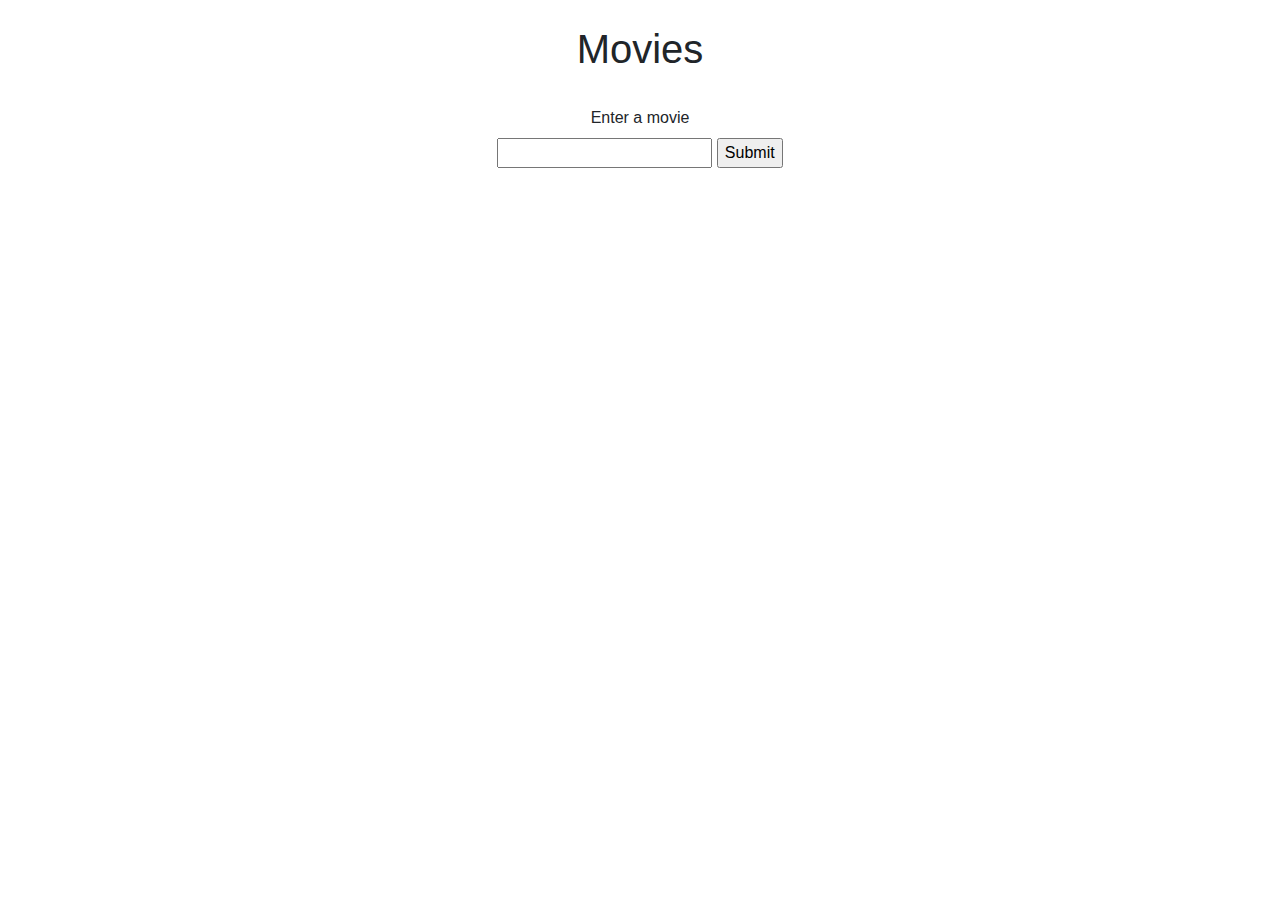
==== index.html @ 2458aaca "initial commit" ====
<!DOCTYPE html>
<html lang="en">
<head>
  <meta charset="utf-8" />
  <title>Movies</title>
  <meta name='viewport'
      content='width=device-width, initial-scale=1.0, maximum-scale=1.0' />
  <link rel="stylesheet" href="https://maxcdn.bootstrapcdn.com/bootstrap/4.0.0/css/bootstrap.min.css" integrity="sha384-Gn5384xqQ1aoWXA+058RXPxPg6fy4IWvTNh0E263XmFcJlSAwiGgFAW/dAiS6JXm" crossorigin="anonymous">
  <link rel="stylesheet" href="styles.css">
</head>
<body>

  <div class="title">
    <h1>Movies</h1>
  </div>


  <div class="input">
    <form class="submit">
      <label>Enter a movie</label>
      <div>
      <input id="movieInput" type="text"></input>
      <input id="movieSubmit" type="submit" value="Submit"></input>
        </div>
    </form>
  </div>

  <img src="" id="poster">



<script src="https://cdnjs.cloudflare.com/ajax/libs/moment.js/2.24.0/moment.min.js" integrity="sha256-4iQZ6BVL4qNKlQ27TExEhBN1HFPvAvAMbFavKKosSWQ=" crossorigin="anonymous"></script>
  <script src="https://code.jquery.com/jquery-3.3.1.slim.min.js" integrity="sha384-q8i/X+965DzO0rT7abK41JStQIAqVgRVzpbzo5smXKp4YfRvH+8abtTE1Pi6jizo" crossorigin="anonymous"></script>
  <script src="https://cdnjs.cloudflare.com/ajax/libs/popper.js/1.14.3/umd/popper.min.js" integrity="sha384-ZMP7rVo3mIykV+2+9J3UJ46jBk0WLaUAdn689aCwoqbBJiSnjAK/l8WvCWPIPm49" crossorigin="anonymous"></script>
  <script src="https://stackpath.bootstrapcdn.com/bootstrap/4.1.3/js/bootstrap.min.js" integrity="sha384-ChfqqxuZUCnJSK3+MXmPNIyE6ZbWh2IMqE241rYiqJxyMiZ6OW/JmZQ5stwEULTy" crossorigin="anonymous"></script>
  <script text="type/javascript" src="/script.js">
  </script>

</body>
</html>
---- styles.css ----
.title {
  display:flex;
  justify-content:center;

  padding:25px;
}
.input {
  display:flex;
  justify-content:center;
}
.submit {
  display:flex;
  justify-content:center;
  align-items: center;
  flex-direction:column;
}

/* Mobile Styles */
@media only screen and (max-width: 450px) {

}

/* Tablet Styles */
@media only screen and (min-width: 451px) and (max-width: 960px) {

}

/* Desktop Styles */
@media only screen and (min-width: 961px) {
}
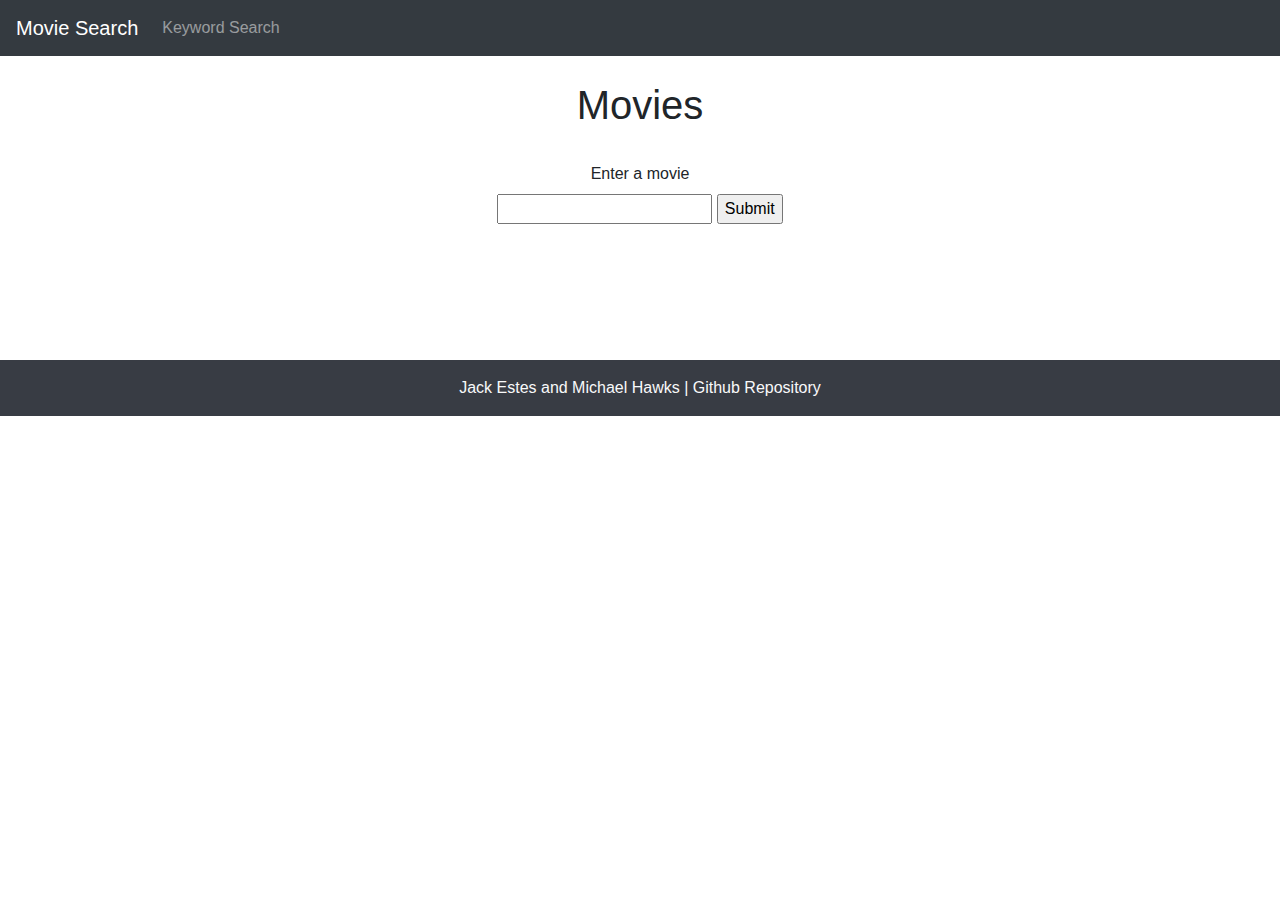
==== commit eae91b6b: "Navbar Included & Footer At Bottom Always" ====
--- a/index.html
+++ b/index.html
@@ -4,11 +4,25 @@
   <meta charset="utf-8" />
   <title>Movies</title>
   <meta name='viewport'
-      content='width=device-width, initial-scale=1.0, maximum-scale=1.0' />
+     content='width=device-width, initial-scale=1.0, maximum-scale=1.0' />
   <link rel="stylesheet" href="https://maxcdn.bootstrapcdn.com/bootstrap/4.0.0/css/bootstrap.min.css" integrity="sha384-Gn5384xqQ1aoWXA+058RXPxPg6fy4IWvTNh0E263XmFcJlSAwiGgFAW/dAiS6JXm" crossorigin="anonymous">
   <link rel="stylesheet" href="styles.css">
 </head>
 <body>
+  <nav class="navbar navbar-expand-lg navbar-dark bg-dark">
+      <a class="navbar-brand" href="index.html">Movie Search</a>
+      <button class="navbar-toggler" type="button" data-toggle="collapse" data-target="#navbarSupportedContent" aria-controls="navbarSupportedContent" aria-expanded="false" aria-label="Toggle navigation">
+        <span class="navbar-toggler-icon"></span>
+      </button>
+
+      <div class="collapse navbar-collapse" id="navbarSupportedContent">
+        <ul class="navbar-nav mr-auto">
+          <li class="nav-item">
+            <a class="nav-link" href="movieKeyword.html">Keyword Search</a>
+          </li>
+        </ul>
+      </div>
+    </nav>
 
   <div class="title">
     <h1>Movies</h1>
@@ -18,18 +32,36 @@
   <div class="input">
     <form class="submit">
       <label>Enter a movie</label>
-      <div>
-      <input id="movieInput" type="text"></input>
-      <input id="movieSubmit" type="submit" value="Submit"></input>
+        <div>
+          <input id="movieInput" type="text"></input>
+          <input id="movieSubmit" type="submit" value="Submit"></input>
         </div>
     </form>
   </div>
 
-  <img src="" id="poster">
+  <br />
+  <div class="output">
+    <h1 id="title"></h1>
+    <img src="" id="poster">
+    <br />
+    <div class="output-text">
+      <p id="overview"></p>
+      <br />
+    </div>
+    <div class="output-text">
+      <p id="release_date"></p>
+    </div>
+    <br />
+  </div>
 
+  <footer class="footer">
+    <div class="text-center p-3" style="background-color: #383c44;">
+      <a class="text-light">Jack Estes and Michael Hawks  |</a>
+      <a class="text-light" href="https://github.com/JackEstes06/CreativeProject-Movies.git" target="_blank">Github Repository</a>
+    </div>
+  </footer>
 
-
-<script src="https://cdnjs.cloudflare.com/ajax/libs/moment.js/2.24.0/moment.min.js" integrity="sha256-4iQZ6BVL4qNKlQ27TExEhBN1HFPvAvAMbFavKKosSWQ=" crossorigin="anonymous"></script>
+  <script src="https://cdnjs.cloudflare.com/ajax/libs/moment.js/2.24.0/moment.min.js" integrity="sha256-4iQZ6BVL4qNKlQ27TExEhBN1HFPvAvAMbFavKKosSWQ=" crossorigin="anonymous"></script>
   <script src="https://code.jquery.com/jquery-3.3.1.slim.min.js" integrity="sha384-q8i/X+965DzO0rT7abK41JStQIAqVgRVzpbzo5smXKp4YfRvH+8abtTE1Pi6jizo" crossorigin="anonymous"></script>
   <script src="https://cdnjs.cloudflare.com/ajax/libs/popper.js/1.14.3/umd/popper.min.js" integrity="sha384-ZMP7rVo3mIykV+2+9J3UJ46jBk0WLaUAdn689aCwoqbBJiSnjAK/l8WvCWPIPm49" crossorigin="anonymous"></script>
   <script src="https://stackpath.bootstrapcdn.com/bootstrap/4.1.3/js/bootstrap.min.js" integrity="sha384-ChfqqxuZUCnJSK3+MXmPNIyE6ZbWh2IMqE241rYiqJxyMiZ6OW/JmZQ5stwEULTy" crossorigin="anonymous"></script>
@@ -37,4 +69,4 @@
   </script>
 
 </body>
-</html>+</html>
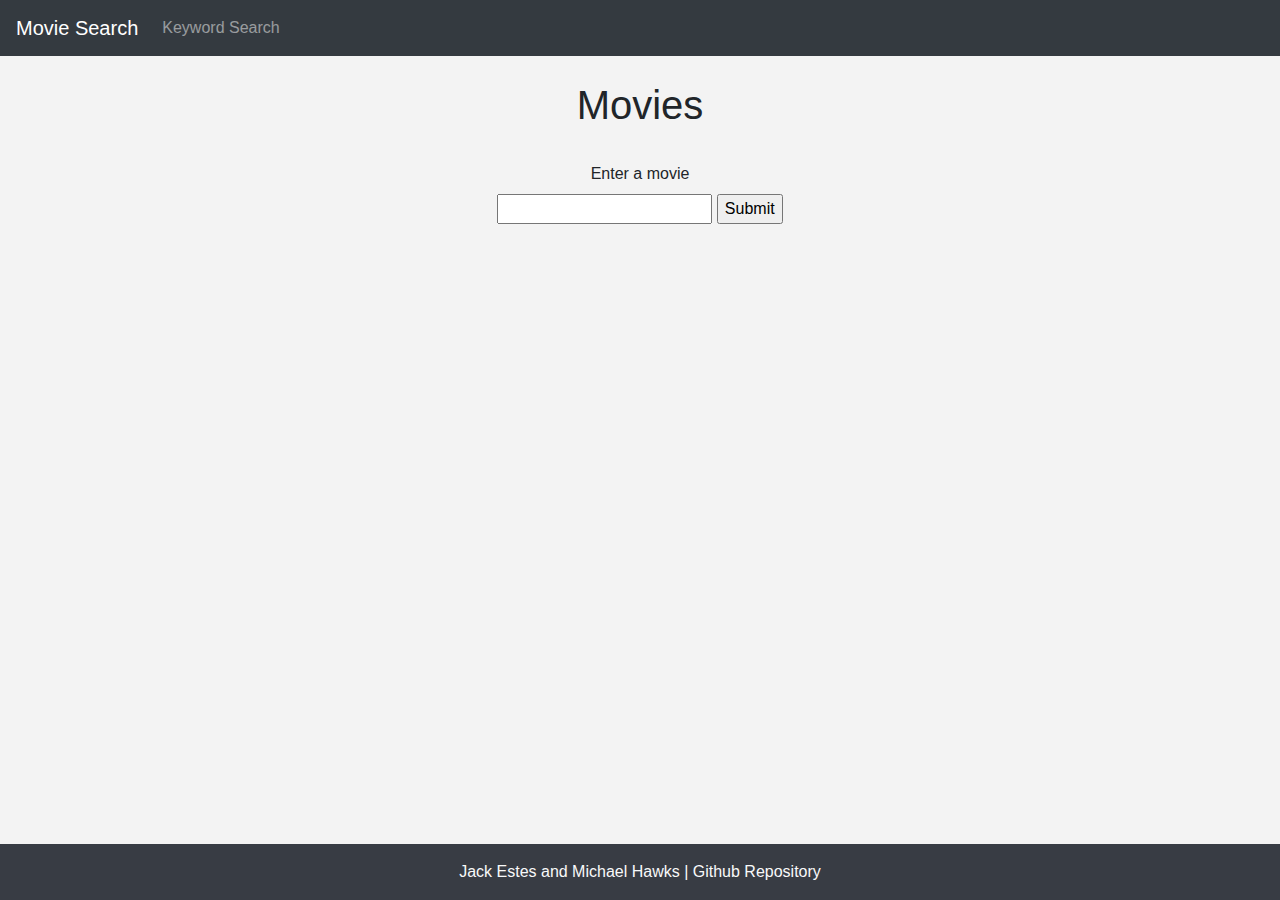
==== commit 5b4941a1: "Image Styling to Fit All Screens" ====
--- a/index.html
+++ b/index.html
@@ -42,7 +42,9 @@
   <br />
   <div class="output">
     <h1 id="title"></h1>
-    <img src="" id="poster">
+    <div class="output-img">
+      <img src="" id="poster">
+    </div>
     <br />
     <div class="output-text">
       <p id="overview"></p>
--- a/styles.css
+++ b/styles.css
@@ -1,30 +1,77 @@
+html, body {
+  height: 100%;
+  margin: 0;
+}
+
+body {
+  display: flex;
+  flex-direction: column;
+  height: 100%;
+  background-color: #f3f3f3;
+}
+
+.footer {
+  flex-shrink: 0;
+  justify-content:center;
+  align-items: center;
+}
+
 .title {
-  display:flex;
-  justify-content:center;
+  display: flex;
+  justify-content: center;
 
-  padding:25px;
+  padding: 25px;
 }
-.input {
-  display:flex;
-  justify-content:center;
+.input{
+  display: flex;
+  justify-content: center;
 }
 .submit {
+  display: flex;
+  justify-content: center;
+  align-items: center;
+  flex-direction: column;
+}
+.output{
+  flex: 1 0 auto;
+  display: flex;
+  justify-content: center;
+  align-items: center;
+  height: 100%
+  margin: 25px;
+  padding: 25px;
+  flex-direction: column;
+}
+.output-text{
   display:flex;
-  justify-content:center;
-  align-items: center;
-  flex-direction:column;
+  height: 100%
+  margin: 25px;
+  padding: 25px 25px 0px 25px;
+  flex-direction: column;
 }
-
+.output-img {
+  display: flex;
+  width: auto;
+  flex-direction: column;
+}
 /* Mobile Styles */
 @media only screen and (max-width: 450px) {
-
+  .output img {
+    width: 100%;
+  }
+  .output-img {
+    width: 100%;
+  }
 }
 
 /* Tablet Styles */
 @media only screen and (min-width: 451px) and (max-width: 960px) {
-
+  .output-img {
+    width: auto;
+  }
 }
 
 /* Desktop Styles */
 @media only screen and (min-width: 961px) {
-}+
+}
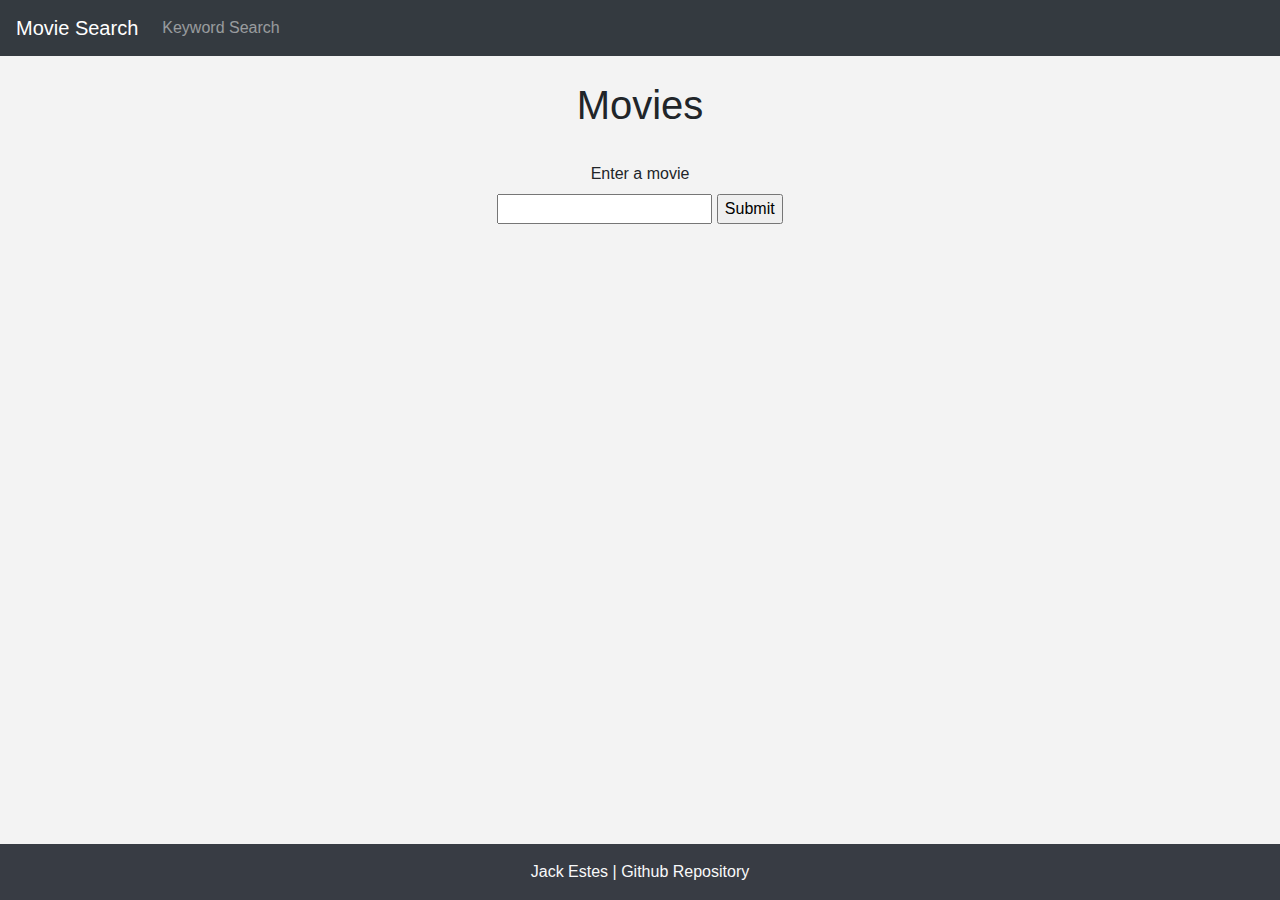
==== commit 0f1de919: "Next Commit" ====
--- a/index.html
+++ b/index.html
@@ -58,7 +58,7 @@
 
   <footer class="footer">
     <div class="text-center p-3" style="background-color: #383c44;">
-      <a class="text-light">Jack Estes and Michael Hawks  |</a>
+      <a class="text-light">Jack Estes |</a>
       <a class="text-light" href="https://github.com/JackEstes06/CreativeProject-Movies.git" target="_blank">Github Repository</a>
     </div>
   </footer>
